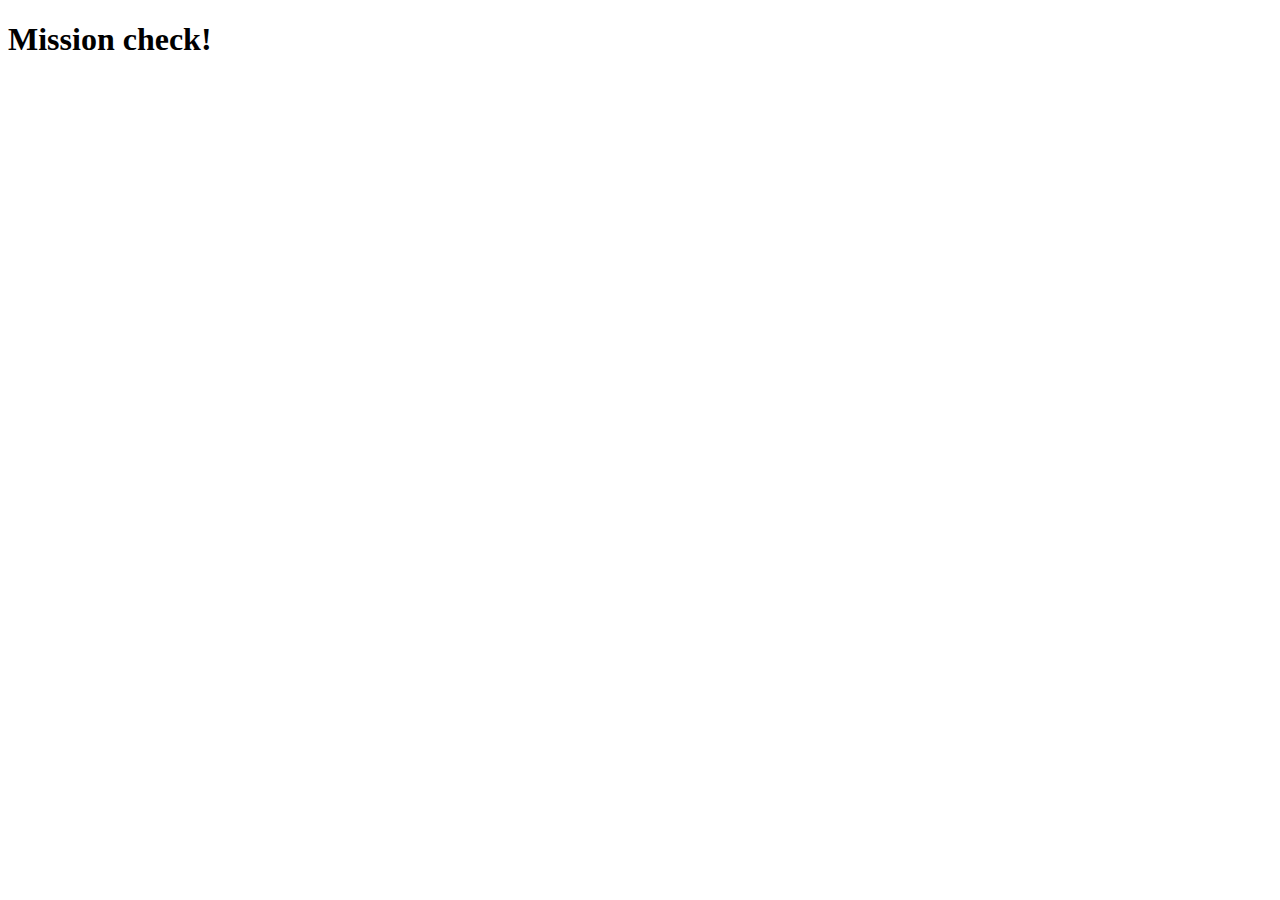
==== index.html @ 9e824b34 "Mission-0" ====
<!DOCTYPE html>
<html lang="en">
  <head>
    <meta charset="UTF-8" />
    <meta name="viewport" content="width=device-width, initial-scale=1.0" />
    <title>Mission Page</title>
    <script src="./mission01/Mission-0.js"></script>
  </head>
  <body>
    <h1>Mission check!</h1>
  </body>
</html>
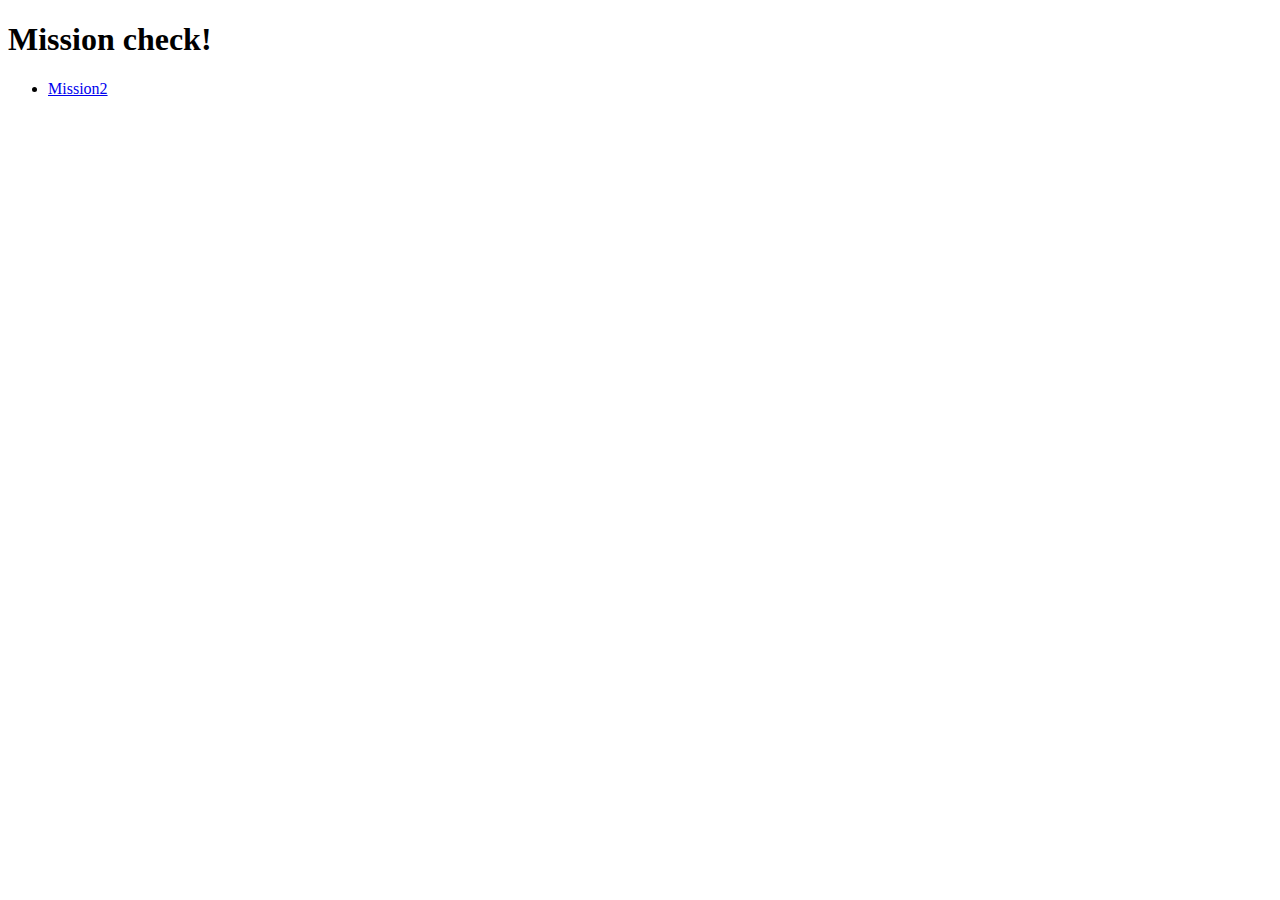
==== commit 13aed0db: "함수 분리 전 코드 삭제 및 과제 확인 링크 추가" ====
--- a/index.html
+++ b/index.html
@@ -8,5 +8,8 @@
   </head>
   <body>
     <h1>Mission check!</h1>
+    <ul>
+      <li><a href="./mission2/index.html">Mission2</a></li>
+    </ul>
   </body>
 </html>
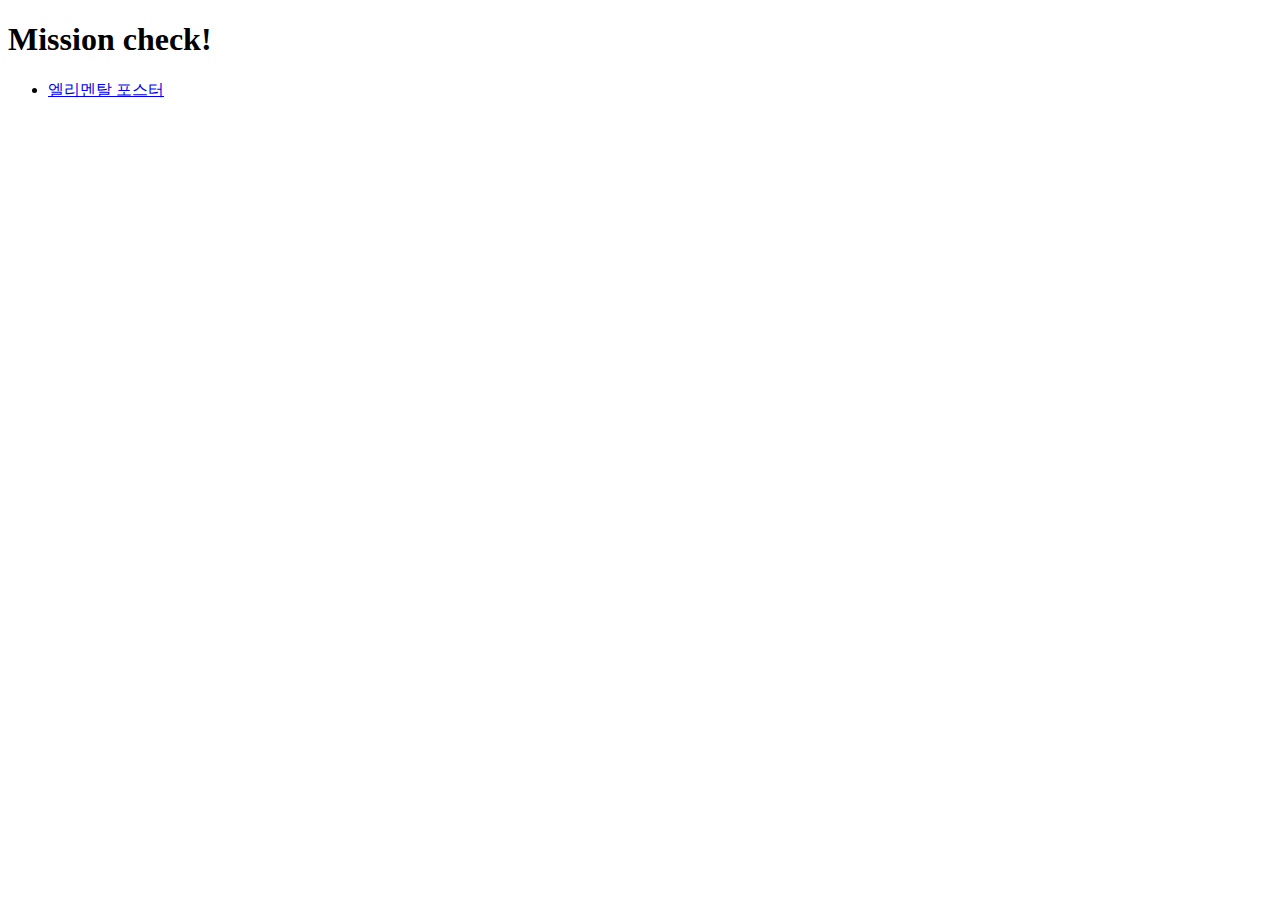
==== commit 3e701b97: "mission 과제 수정" ====
--- a/index.html
+++ b/index.html
@@ -9,7 +9,7 @@
   <body>
     <h1>Mission check!</h1>
     <ul>
-      <li><a href="./mission2/index.html">Mission2</a></li>
+      <li><a href="./mission2/client/index.html">엘리멘탈 포스터 </a></li>
     </ul>
   </body>
 </html>
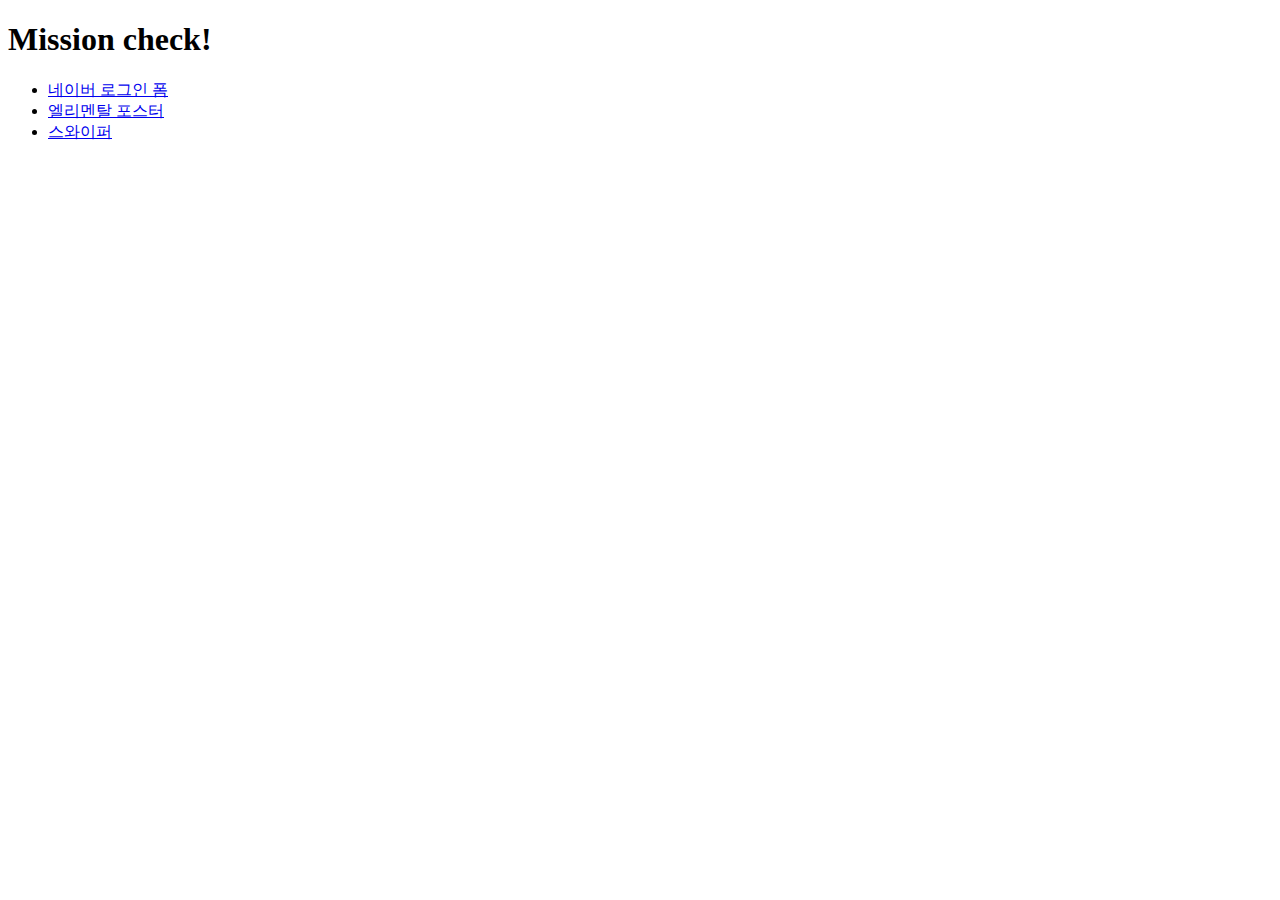
==== commit cef4fdfe: "스와이퍼 추가" ====
--- a/index.html
+++ b/index.html
@@ -9,7 +9,9 @@
   <body>
     <h1>Mission check!</h1>
     <ul>
+      <li><a href="./mission1/index.html">네이버 로그인 폼</a></li>
       <li><a href="./mission2/client/index.html">엘리멘탈 포스터 </a></li>
+      <li><a href="./Swiper/index.html">스와이퍼 </a></li>
     </ul>
   </body>
 </html>
